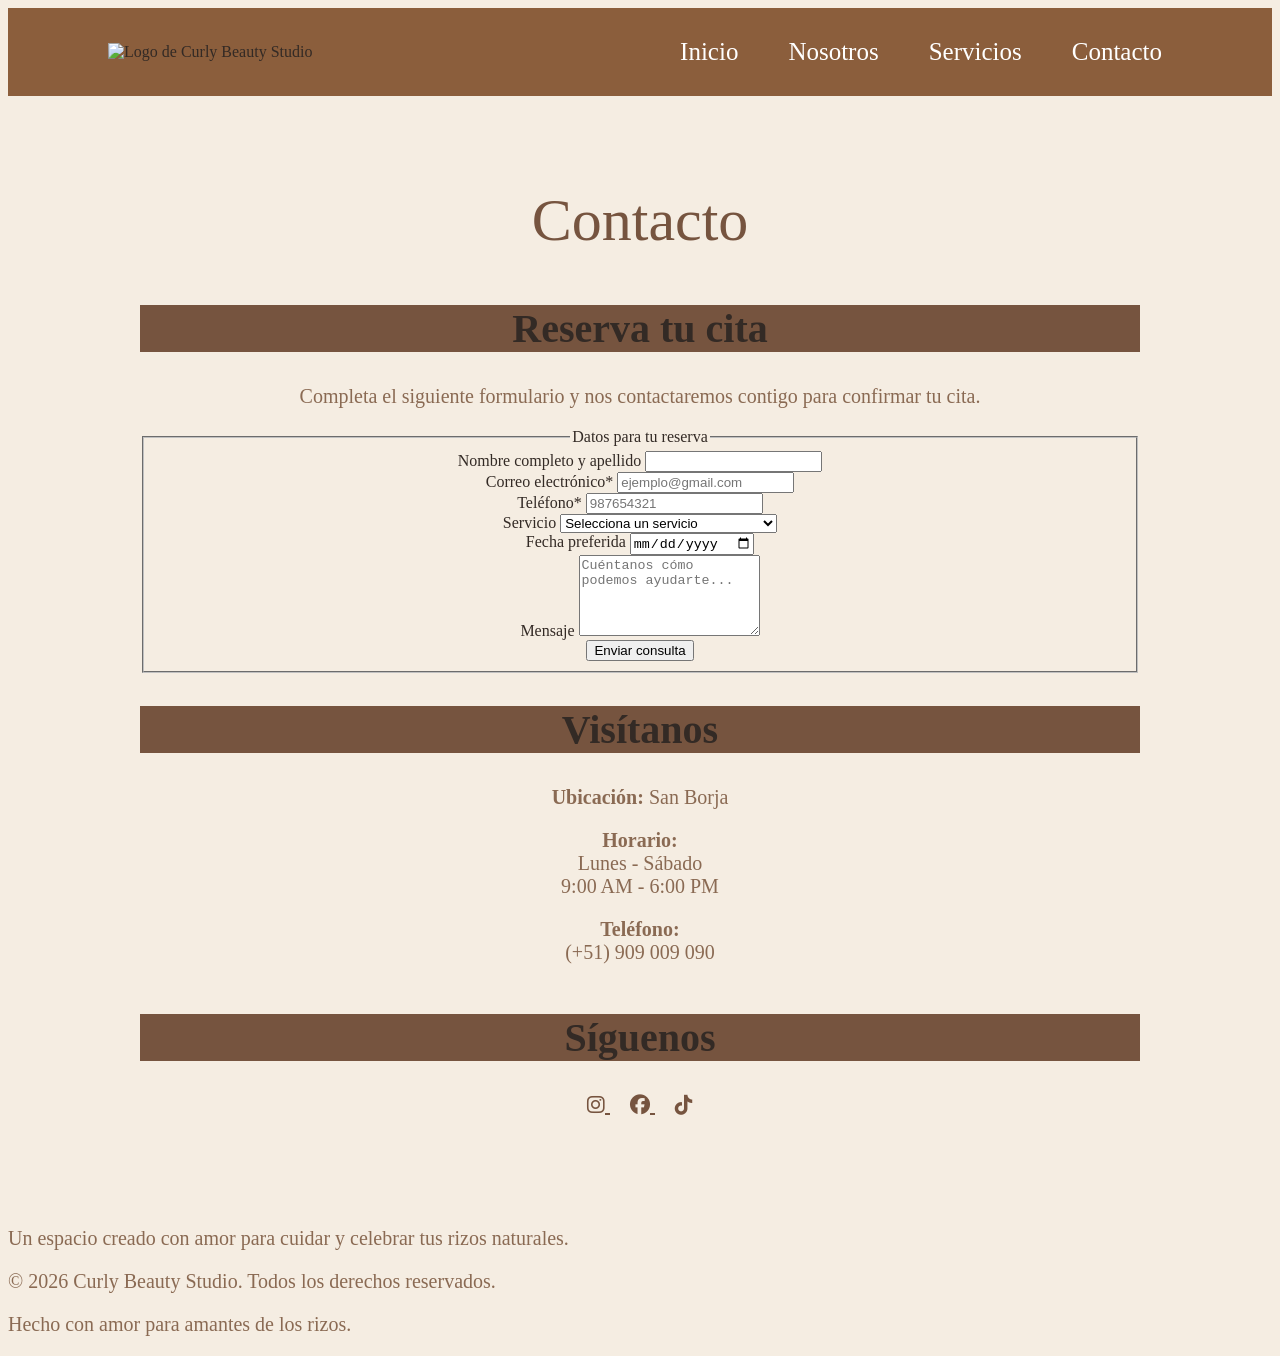
==== contacto.html @ 00841b4c "Desarrollo de pag web" ====
<!DOCTYPE html>
<html lang="es">
<head>
    <meta charset="UTF-8">
    <meta name="viewport" content="width=device-width, initial-scale=1.0">
    <link rel="stylesheet" href="css/styles.css">
    <link rel="stylesheet" href="https://cdnjs.cloudflare.com/ajax/libs/font-awesome/6.5.2/css/all.min.css">
    <title>Contacto | Curly Beauty Studio</title>
</head>
<body>
    <header>
        <div>
            <img class="img_logo"
                 src="img/logo_curly_beauty_studio_original.webp"
                 alt="Logo de Curly Beauty Studio">
        </div>
        <nav>
            <a href="index.html">Inicio</a>
            <a href="nosotros.html">Nosotros</a>
            <a href="servicios.html">Servicios</a>
            <a href="contacto.html">Contacto</a>
        </nav>

    </header>

    <main>
        <section class="contacto">
            <h1>Contacto</h1>
            <div class="formulario-contacto">
                <h2>Reserva tu cita</h2>
                <p>Completa el siguiente formulario y nos contactaremos
                    contigo para confirmar tu cita.
                </p>
                <form> 
                    <fieldset> 
                        <legend>Datos para tu reserva</legend>
                        <div class="campo-formulario">
                            <label for="nombre-apellido">
                                Nombre completo y apellido
                            </label>
                            <input
                                type="text"
                                id="nombre-apellido"
                                name="nombre-apellido"
                                minlength="3"
                                maxlength="50"
                                autocomplete="name"
                                required
                            >
                        </div>
                        
                        <div class="campo-formulario">
                            <label for="correo">
                                Correo electrónico*
                            </label>
                            <input
                                type="email"
                                id="correo"
                                name="correo"
                                placeholder="ejemplo@gmail.com"
                                autocomplete="email"
                                required
                           >
                        </div>
                        
                        <div class="campo-formulario">
                            <label for="telefono">
                                Teléfono*
                            </label>
                            <input
                                type="tel"
                                id="telefono"
                                name="telefono"
                                pattern="[0-9]{9}"
                                placeholder="987654321"
                                autocomplete="tel"
                                required
                            >
                        </div>
                        
                        <div class="campo-formulario">
                            <label for="servicio">
                                Servicio
                            </label>
                            <select name="servicio" id="servicio">
                                <option value="">
                                    Selecciona un servicio
                                </option>
                                <option value="corte">
                                    Corte y definición
                                </option>
                                <option value="tratamiento">
                                    Tratamiento e hidratación
                                </option>
                                <option value="asesoria">
                                    Asesoría de rutina personalizada
                                </option>
                            </select>
                        </div>
                        
                        <div class="campo-formulario">
                            <label for="fecha">
                                Fecha preferida
                            </label>
                            <input
                                type="date"
                                id="fecha"
                                name="fecha"
                            >
                        </div>
                        
                        <div class="campo-formulario">
                            <label for="mensaje">
                                Mensaje
                            </label>
                            <textarea
                                id="mensaje"
                                name="mensaje"
                                rows="5"
                                placeholder="Cuéntanos cómo podemos ayudarte..."
                            ></textarea>
                        </div>
                        
                        <button type="submit">
                            Enviar consulta
                        </button>
                    </fieldset>
                </form>
            </div>
            
            <section class="informacion-contacto">
                <h2>Visítanos</h2>
                <p>
                    <strong>Ubicación:</strong> San Borja
                </p>
                <p>
                    <strong>Horario:</strong><br>
                    Lunes - Sábado<br>
                    9:00 AM - 6:00 PM
                </p>
                <p>
                    <strong>Teléfono:</strong><br>
                    (+51) 909 009 090
                </p>
            </section>
            
            <section class="redes-sociales">
                <h2>Síguenos</h2>
                <div class="iconos-redes">
                    <a href="#"
                    target="_blank"
                    rel="noopener noreferrer"
                    aria-label="Instagram">
                      <i class="fa-brands fa-instagram"></i>
                    </a>
                    <a href="#"
                    target="_blank"
                    rel="noopener noreferrer"
                    aria-label="Facebook">
                      <i class="fa-brands fa-facebook"></i>
                    </a>
                    <a href="#"
                    target="_blank"
                    rel="noopener noreferrer"
                    aria-label="TikTok">
                      <i class="fa-brands fa-tiktok"></i>
                    </a>
                </div>
            </section>
        </section>

    </main>


    <footer>
        <div class="footer-contenido">

            <p>Un espacio creado con amor para cuidar y celebrar
              tus rizos naturales.
            </p>

            <p>&copy; 2026 Curly Beauty Studio.
               Todos los derechos reservados.
            </p>

            <p>Hecho con amor para amantes de los rizos.
            </p>

        </div>
    </footer>

</body>
</html>
---- css/styles.css ----
body{
    background-color: #F5EDE2;
    color: #332A25;
}

h1{
    color: #76543F;
    font-size: 60px;
    font-weight: 400;
}

h2{
    background-color: #76543F;
    font-size: 40px;
}

h3{
    color: #8A6A53;
    font-size: 30px;
}

a{
    color: #76543F;
    font-size: 20px;
    padding: 10px;
}

p{
    color: #8A6A53;
    font-size: 20px;

}


header{
    width: 100%;
    background-color: #8B5E3C;

    display: flex;
    align-items: center;
    justify-content: space-between;

    padding: 20px 100px;
    box-sizing: border-box;
}

.img_logo{
    width: 150px;
    height: auto;
}

nav {
    display: flex;
    gap: 30px;
}

nav a {
    color:white;
    text-decoration: none;
    font-size: 25px;
}

main{
    max-width: 1000px;
    margin: 0 auto;
    padding: 40px 20px;
    text-align: center;
}

section {
    margin-bottom: 50px;
}

section article {
    display: inline-block;
    width: 28%;
    margin: 1%;
    padding: 20px;
    vertical-align: top;
}
.porque-elegirnos {
    text-align: center;
    padding: 60px 40px;
}

.porque-elegirnos h2 {
    color: #332A25;
    margin-bottom: 30px;
}

.beneficios {
    display: grid;
    grid-template-columns: repeat(2, 1fr);
    gap: 30px;
    max-width: 1000px;
    margin: 0 auto;
}

.tarjeta-beneficio {
    width: auto;
    background-color: #f8eee8;
    border-radius: 20px;
    padding: 25px;
    box-sizing: border-box;
    box-shadow: 0 6px 12px rgba(0, 0, 0, 0.10);
    transition: transform 0.3s ease;
}

.tarjeta-beneficio:hover {
    transform: translateY(-6px);
}

.tarjeta-beneficio img {
    width: 100%;
    height: 250px;
    object-fit: contain;
    border-radius: 15px;
    display: block;
    margin-bottom: 20px;
}

.tarjeta-beneficio h3 {
    color: #7b5147;
    margin-bottom: 12px;
}

.tarjeta-beneficio p {
    color: #5c4943;
    line-height: 1.6;
}
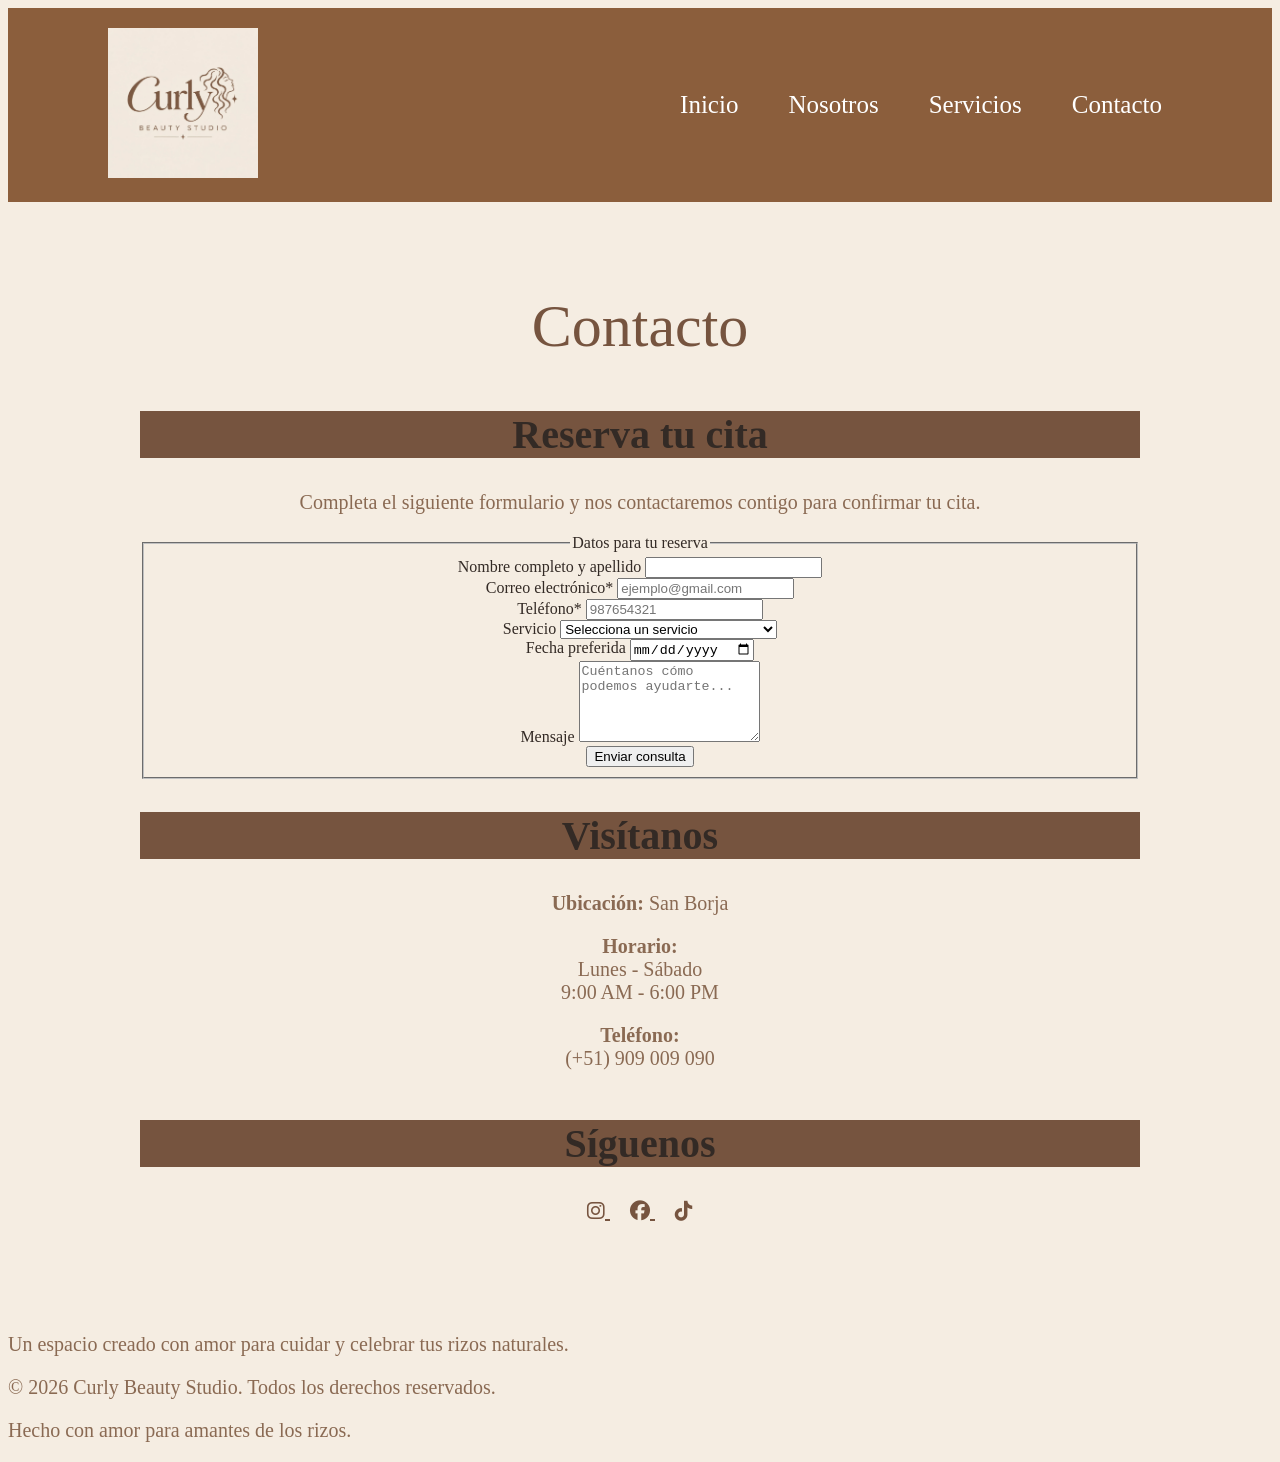
==== commit 9c6da20a: "corregir rutas de imagenes" ====
--- a/contacto.html
+++ b/contacto.html
@@ -11,7 +11,7 @@
     <header>
         <div>
             <img class="img_logo"
-                 src="img/logo_curly_beauty_studio_original.webp"
+                 src="Img/logo_curly_beauty_studio_original.webp"
                  alt="Logo de Curly Beauty Studio">
         </div>
         <nav>
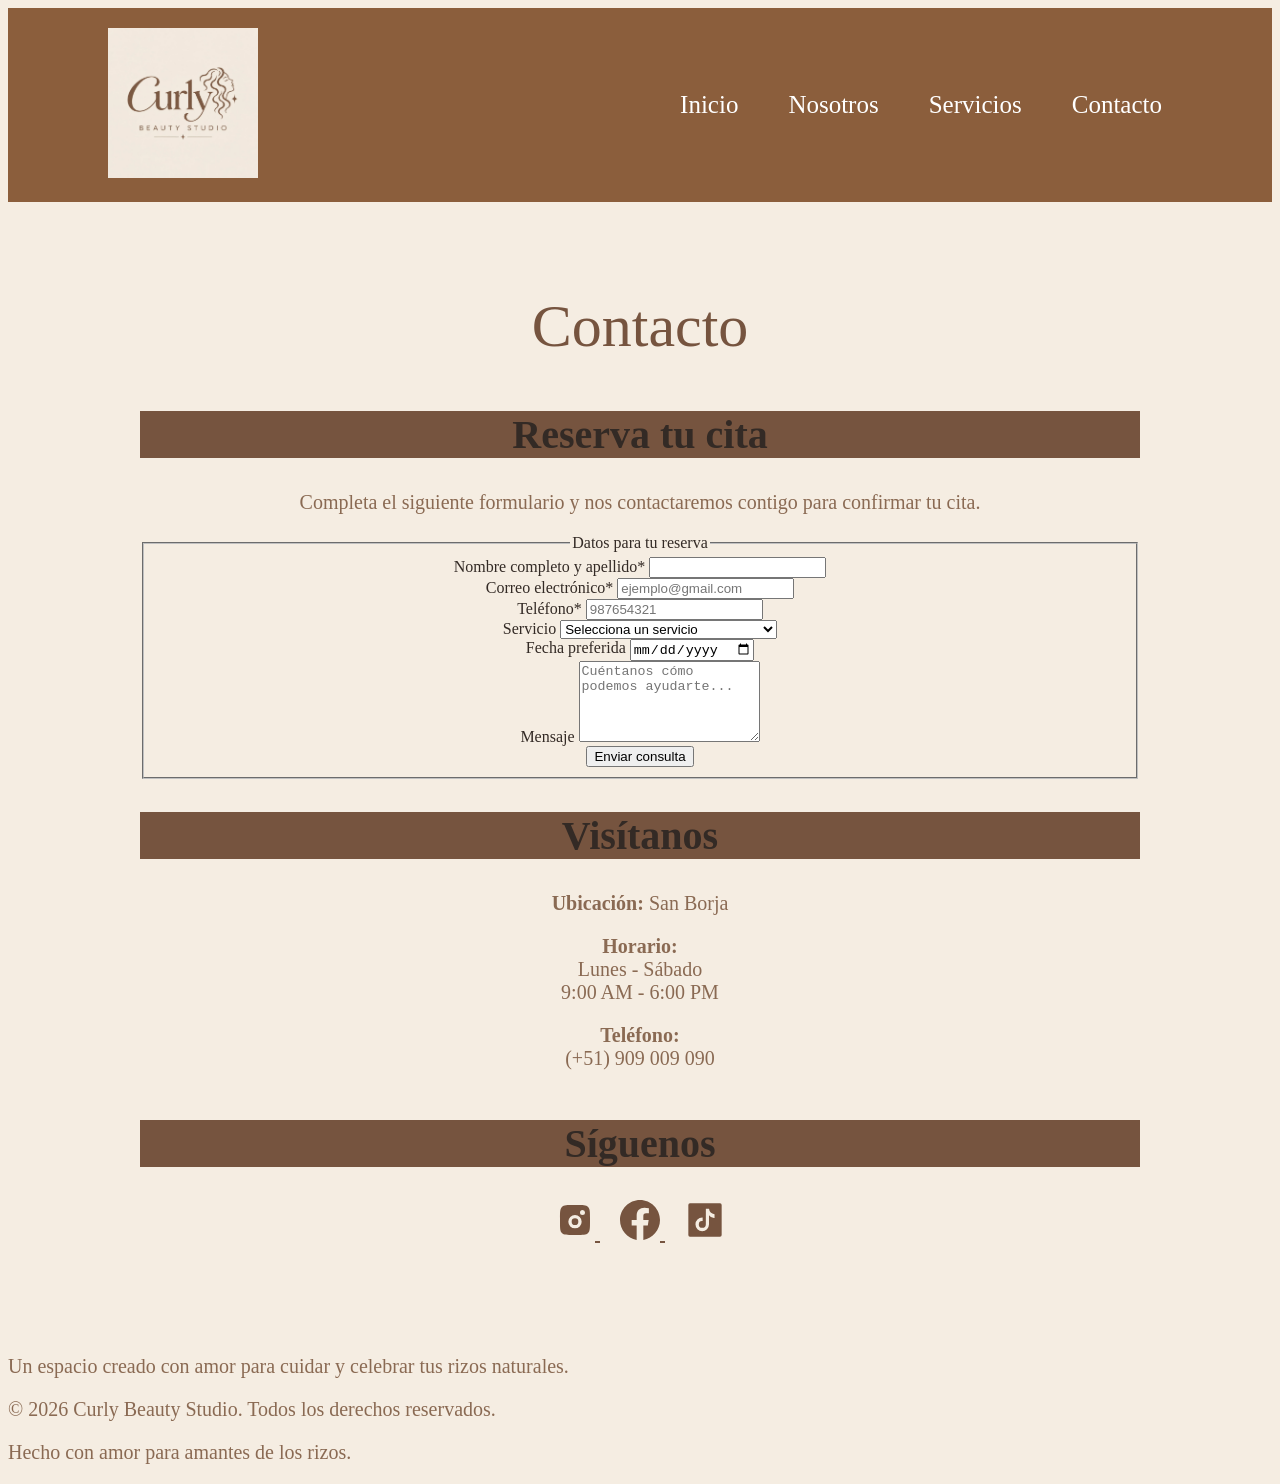
==== commit f67d603d: "corrección de iconos" ====
--- a/contacto.html
+++ b/contacto.html
@@ -4,7 +4,6 @@
     <meta charset="UTF-8">
     <meta name="viewport" content="width=device-width, initial-scale=1.0">
     <link rel="stylesheet" href="css/styles.css">
-    <link rel="stylesheet" href="https://cdnjs.cloudflare.com/ajax/libs/font-awesome/6.5.2/css/all.min.css">
     <title>Contacto | Curly Beauty Studio</title>
 </head>
 <body>
@@ -36,7 +35,7 @@
                         <legend>Datos para tu reserva</legend>
                         <div class="campo-formulario">
                             <label for="nombre-apellido">
-                                Nombre completo y apellido
+                                Nombre completo y apellido*
                             </label>
                             <input
                                 type="text"
@@ -147,23 +146,34 @@
             <section class="redes-sociales">
                 <h2>Síguenos</h2>
                 <div class="iconos-redes">
-                    <a href="#"
-                    target="_blank"
-                    rel="noopener noreferrer"
-                    aria-label="Instagram">
-                      <i class="fa-brands fa-instagram"></i>
+                    <a href="#" target="_blank" rel="noopener noreferrer" aria-label="Instagram">
+                        <svg width="40" height="40" viewBox="0 0 2.4 2.4" fill="none" xmlns="http://www.w3.org/2000/svg">
+                            <path
+                            fill-rule="evenodd"
+                            clip-rule="evenodd" 
+                            d="M.3 1.1C.3.723.3.534.417.417S.723.3 1.1.3h.2c.377 0 .566 0 .683.117S2.1.723 2.1 1.1v.2c0 .377 0 .566-.117.683S1.677 2.1 1.3 2.1h-.2c-.377 0-.566 0-.683-.117S.3 1.677.3 1.3zM1.8.75a.15.15 0 1 1-.3 0 .15.15 0 0 1 .3 0m-.4.55a.2.2 0 1 1-.4 0 .2.2 0 0 1 .4 0m.2 0a.4.4 0 1 1-.8 0 .4.4 0 0 1 .8 0" 
+                            fill="#76543f"
+                            />
+                        </svg>
                     </a>
-                    <a href="#"
-                    target="_blank"
-                    rel="noopener noreferrer"
-                    aria-label="Facebook">
-                      <i class="fa-brands fa-facebook"></i>
+
+                    <a href="#" target="_blank" rel="noopener noreferrer" aria-label="Facebook">
+                        <svg width="40px" height="40px" viewBox="0 0 24 24" fill="none" xmlns="http://www.w3.org/2000/svg">
+                            <path 
+                            fill-rule="evenodd" 
+                            clip-rule="evenodd" 
+                            d="M0 12.067C0 18.0335 4.33333 22.9944 10 24V15.3333H7V12H10V9.33332C10 6.33332 11.9333 4.66666 14.6667 4.66666C15.5333 4.66666 16.4667 4.79999 17.3333 4.93332V7.99999H15.8C14.3333 7.99999 14 8.73332 14 9.66666V12H17.2L16.6667 15.3333H14V24C19.6667 22.9944 24 18.0335 24 12.067C24 5.43017 18.6 0 12 0C5.4 0 0 5.43017 0 12.067Z" 
+                            fill="#76543f"
+                            />
+                        </svg>
                     </a>
-                    <a href="#"
-                    target="_blank"
-                    rel="noopener noreferrer"
-                    aria-label="TikTok">
-                      <i class="fa-brands fa-tiktok"></i>
+                
+                    <a href="#" target="_blank" rel="noopener noreferrer" aria-label="TikTok">
+                        <svg fill="#76543f" width="40" height="40" viewBox="0 0 24 24" xmlns="http://www.w3.org/2000/svg">
+                            <path 
+                            d="M21 2H3a1 1 0 0 0-1 1v18a1 1 0 0 0 1 1h18a1 1 0 0 0 1-1V3a1 1 0 0 0-1-1m-3.281 8.725a4 4 0 0 1-.328.017A3.57 3.57 0 0 1 14.4 9.129v5.493a4.061 4.061 0 1 1-4.06-4.06c.085 0 .167.008.251.013v2a2.067 2.067 0 1 0-.251 4.119 2.123 2.123 0 0 0 2.16-2.045l.02-9.331h1.914A3.564 3.564 0 0 0 17.719 8.5Z"
+                            />
+                        </svg>
                     </a>
                 </div>
             </section>
